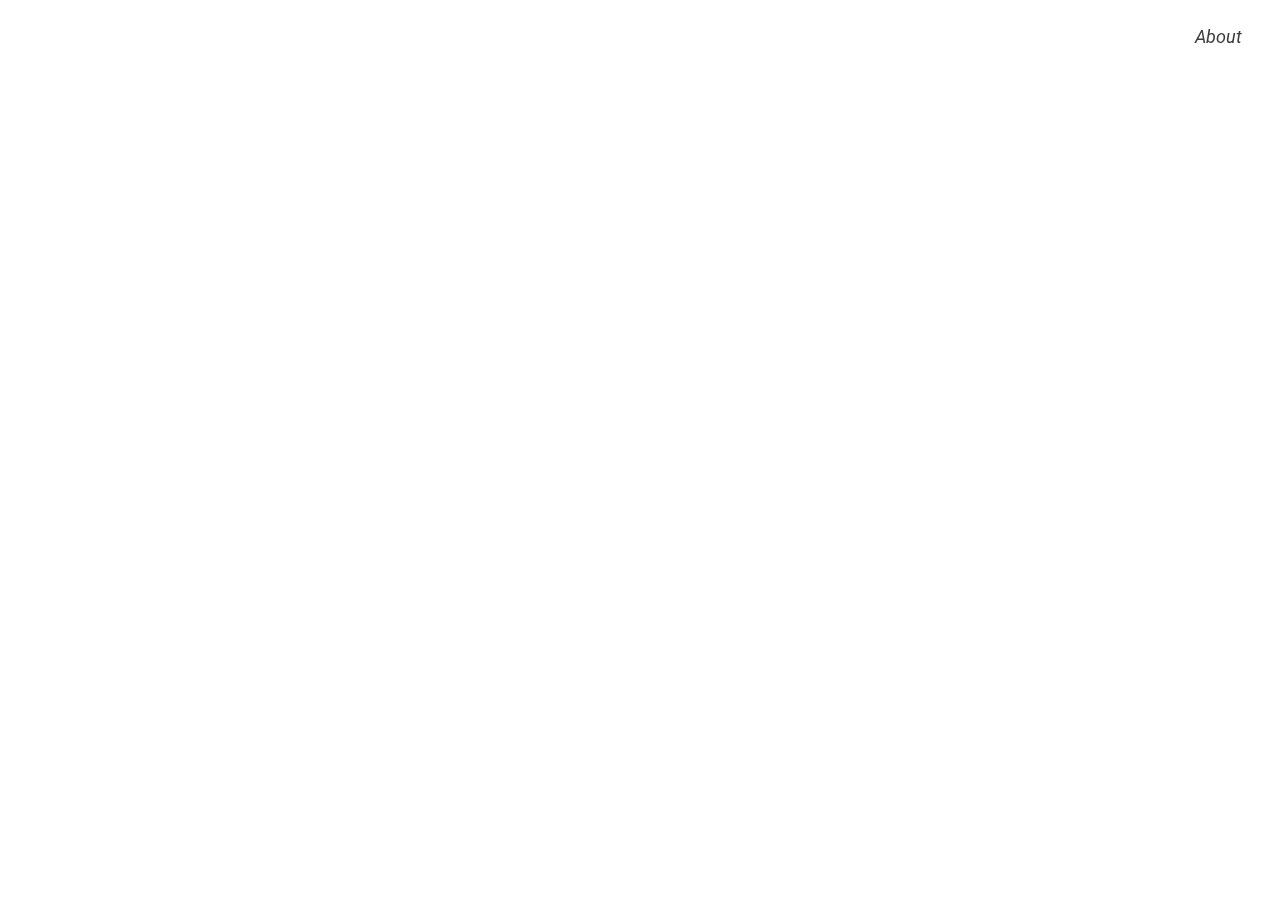
==== home/index.html @ da0af050 "04.21.21" ====
<!DOCTYPE html>
<html>
  <head>
    <link rel="shortcut icon" href="#">
    <title>Take Me To Your River</title>
    <script src="https://cdn.jsdelivr.net/npm/p5@1.3.1/lib/p5.js"></script>
    <script
  src="https://code.jquery.com/jquery-3.6.0.js"
  integrity="sha256-H+K7U5CnXl1h5ywQfKtSj8PCmoN9aaq30gDh27Xc0jk="
  crossorigin="anonymous"></script>
  <link rel="preconnect" href="https://fonts.gstatic.com">
  <link rel="preconnect" href="https://fonts.gstatic.com">
<link href="https://fonts.googleapis.com/css2?family=Roboto+Mono&family=Roboto:ital,wght@1,300&display=swap" rel="stylesheet">
<link href="https://fonts.googleapis.com/css2?family=Roboto+Mono&display=swap" rel="stylesheet">
    <script src="https://polyfill.io/v3/polyfill.min.js?features=default"></script>
    <link rel="stylesheet" type="text/css" href="./style.css" />
    <script src="script.js"></script>
  </head>
  <body>

    <audio id="audio01115098" preload="auto" >
      <source src="/Audio/01115098.m4a"></source>
    </audio>
    <audio id="audio1115170" preload="auto" >
      <source src="/Audio/1115170.m4a"></source>
    </audio>
    <audio id="audio1114500" preload="auto" >
      <source src="/Audio/1114500.m4a"></source>
    </audio>
    <audio id="audio1115120" preload="auto" >
      <source src="/Audio/1115120.m4a"></source>
    </audio>
    <audio id="audio1116500" preload="auto" >
      <source src="/Audio/1116500.m4a"></source>
    </audio>
    <div class ="aboutbuttoncontainer">
      <i>About</i>
    </div>
    <div class ="titlecontainer">
      <div class ="titleinformation" id = "enter">
        <div class ="title">Take Me To Your River</div>
        <div class ="siteenter">Click to enter</div>
      </div>

    </div>
    <video autoplay muted loop id="myVideo">
      <source src="/Video/1.mp4" type="video/mp4">
    </video>
    <div class="reset" id="reset">
    </div>
    <div class ="visualtitletype">
      <div class ="container">
        <!-- <div class ="buttoncontainer">
          Reset Map
        </div> -->
      </div>
      <div class ="container">
        <div class ="title2">Take Me To Your River</div>
        <div class ="visualinformationdescription"> <i>Click a site to access a real-time visualization</i> </div>
      </div>
      <div class ="container">
        
      </div>
    </div>
    <div class ="visualinformation">
      <div class ="visualinformationtype" id ="name"></div>
      <div class ="visualinformationtype" id ="time"></div>
      <div class ="visualinformationtype" id ="discharge"></div>
      <div class ="visualinformationtype2"><i>Click on the map to reset</i> </div>
    </div>
    <div class ="picture"></div>
    <div id="map"></div>

    <!-- Async script executes immediately and must be after any DOM elements used in callback. -->
    <script
      src="https://maps.googleapis.com/maps/api/js?key=AIzaSyCxD0bThirEQvKyGhO3kUbhuWZgu2GBccM&callback=initMap&libraries=&v=weekly"
      async
    ></script>
   
  </body>
</html>
---- home/style.css ----
/* Always set the map height explicitly to define the size of the div
       * element that contains the map. */
#map {
  height: 100%;
  display: none;
  z-index: 2;
}

/* Optional: Makes the sample page fill the window. */
html,
body {
  height: 100%;
  margin: 0;
  padding: 0;
}

@keyframes infader{
  0% {opacity:0%;}
  100% {opacity:100%;}
}

.reset{
  height: 130px;
  width: 100%;
  position: fixed;
  z-index: 3;
  bottom: 0;
  background-color: #3d3d3d;
  animation-name: infader;
  animation-duration: 2s;
  animation-fill-mode: forwards;
  display: none;
}

.p5{
  display: none;
  position: fixed;
  top: 0px;
  z-index:20;
  animation-name: infader;
  animation-duration: 2s;
  animation-fill-mode: forwards;
  display: none;
}


#myVideo {
  position: fixed;
  right: 0;
  bottom: 0;
  min-width: 100%;
  min-height: 100%;
}

.titlecontainer{
  display: flex;
  position: fixed;
  height: 100vh;
  width: 100vw;
  z-index: 2;
  justify-content: center;
  align-items: center;
}

.titleinformation{
  height: 20%;
  width: 50%;
}

.title{
  font-family: 'Roboto Mono', monospace;
  font-size: 2.5rem;
  color: white;
  text-align: center;
}

.siteenter{
  font-family: 'Roboto', sans-serif;
  font-size: 1.75rem;
  color: white;
  text-align: center;
  margin-top: 2%;
}

@keyframes fader{
  0% {opacity:100%;}
  100% {opacity:0%;}
}

.fade{
  animation-name: fader;
  animation-duration: 2s;
  animation-fill-mode: forwards;
}

@keyframes mapfader{
  0% {opacity:0%;}
  100% {opacity:100%;}
}

.mapplay{
  height: 100%;
  animation-name: mapfader;
  animation-duration: 2s;
  animation-fill-mode: forwards;
}

.visualtitletype{
  height: 100px;
  width: 100%;
  position: fixed;
  z-index: 3;
  display: flex;
  flex-direction: row;
  bottom: 0;
  justify-content: space-between;
  display: none;
  animation-name: infader;
  animation-duration: 2s;
  animation-fill-mode: forwards;
  display: none;
  
 
}

.visualinformation{
  height: 130px;
  width: 100%;
  position: fixed;
  z-index: 30;
  bottom: 0;
  display: flex;
  flex-direction: column;
  align-items: center;
  justify-content: center;
  
}

.title2{
  font-family: 'Roboto Mono', monospace;
  font-size: 1.5rem;
  color: white;
  text-align: center; 
}

.visualinformationtype{
  font-family: 'Roboto', sans-serif;
  font-size: .8rem;
  color: white;
  text-align: center;
  line-height: 1.25rem;
  display: none;
  
}

.visualinformationdescription{
  font-family: 'Roboto', sans-serif;
  font-size: 1.1rem;
  color: white;
  text-align: center;
  line-height: 1.25rem;
}

.picture{
  position: fixed;
  top: 12%;
  z-index: 7;
  height: 250px;
  width: 100vw;
  display: flex;
  justify-content: space-around;

}

.picture img{
  height: 250px;
  object-fit: cover;

}

.container {
  width: 33%;
  line-height: 2.5rem;
  display: flex;
  flex-direction: column;
}

.buttoncontainer{
  font-family: 'Roboto', sans-serif;
  font-size: 1.1rem;
  color: white;
  text-align: center;
}

.aboutbuttoncontainer{
  position: fixed;
  top: 3%;
  right: 3%;
  font-family: 'Roboto', sans-serif;
  font-size: 1.1rem;
  color: #3d3d3d;
  text-align: center;
  z-index: 10;
}

.resetbutton{
  display: none;
  height: 100px;
  width: 100%;
  position: fixed;
  z-index: 14;
  bottom:130px;
  animation-name: infader;
  animation-duration: 2s;
  animation-fill-mode: forwards;
  display: flex;
  justify-content: center;
}

.resetbuttonbutton{
  background-color: white;
  width: 15%;
  height: 50%;
  font-family: 'Roboto', sans-serif;
  font-size: 1.1rem;
  color: #3d3d3d;
  justify-content: center;
  display: none;
  align-items: center;



}

.visualinformationtype2{
  font-family: 'Roboto', sans-serif;
  font-size: .7rem;
  color: white;
  text-align: center;
  line-height: 1.5rem;
  display: none;
  
}
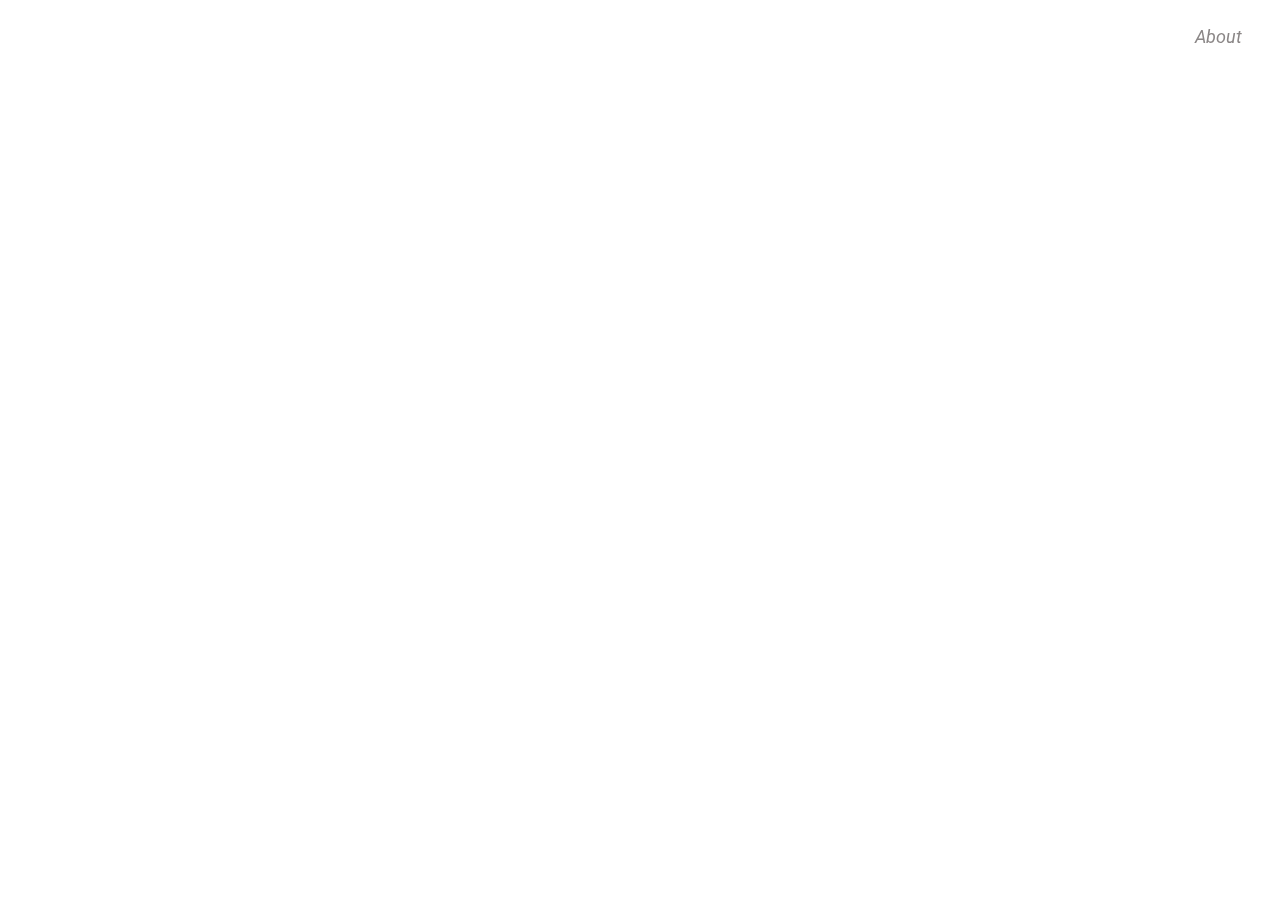
==== commit 7b178043: "05.22.21" ====
--- a/home/index.html
+++ b/home/index.html
@@ -17,25 +17,59 @@
     <script src="script.js"></script>
   </head>
   <body>
+    <div class ="aboutpagecontainer">
+      <div class ="aboutpagecontainerchild">
+        <br>
+        <br>
+        <div class ="abouttitle">
+        Take Me To Your River </div>
+        <div class ="aboutbyline">
+        <i>A data visualizer by Zach Scheinfeld</i> </div>
+        <br>
+        <br>
+
+        <div class = "aboutbody">
+If you have ever crossed a highway bridge and noticed a metal structure with an antenna by the side of it, you’ve probably seen a USGS streamgage. A streamgage contains instruments that measure and record the amount of water flowing in the river or stream, or its discharge. Generally, these measurements occur automatically every 15 minutes or more frequently in times of flooding. </div> <br>
+
+
+ <div class ="aboutbody">
+USGS computers convert the water-level data into information about the flow of the river. The flow and gage-height data are then made available to users over the Internet. <span>&#8212;</span>  USGS</div><br>
+<div class = "aboutbody">
+Measuring streamflow in rivers or streams is similar to taking the pulse of blood flow in a human body. It is important to measure streamflow so that scientists and water managers can make informed decisions about a river’s or stream’s health. 
+Take Me To Your River is an attempt to further understand and contextualize this data. Through both remote and on-site research, and various digital and computational processes, the project translates audio and visual data to provide an alternative description of the qualities of each USGS location. In doing so, the work explores the fine line between hidden infrastructure and the built environment as we regularly think of it, and highlights the all-together incredible, peculiar, and limiting methods we’ve invented to record and understand nature. </div>
+<br>
+<br>
+
+
+<video width="600px" autoplay muted loop>
+  <source src="/takemetoyourriver/Video/2.mp4" type="video/mp4">
+</video>
+
+
+      </div>
+
+    </div>
 
     <audio id="audio01115098" preload="auto" >
-      <source src="/Audio/01115098.m4a"></source>
+      <source src="/takemetoyourriver/Audio/01115098.m4a"></source>
     </audio>
     <audio id="audio1115170" preload="auto" >
-      <source src="/Audio/1115170.m4a"></source>
+      <source src="/takemetoyourriver/Audio/1115170.m4a"></source>
     </audio>
     <audio id="audio1114500" preload="auto" >
-      <source src="/Audio/1114500.m4a"></source>
+      <source src="/takemetoyourriver/Audio/1114500.m4a"></source>
     </audio>
     <audio id="audio1115120" preload="auto" >
-      <source src="/Audio/1115120.m4a"></source>
+      <source src="/takemetoyourriver/Audio/1115120.m4a"></source>
     </audio>
     <audio id="audio1116500" preload="auto" >
-      <source src="/Audio/1116500.m4a"></source>
+      <source src="/takemetoyourriver/Audio/1116500.m4a"></source>
     </audio>
-    <div class ="aboutbuttoncontainer">
+    
+    <div class ="aboutbuttoncontainer" id="aboutbutton">
       <i>About</i>
     </div>
+  
     <div class ="titlecontainer">
       <div class ="titleinformation" id = "enter">
         <div class ="title">Take Me To Your River</div>
@@ -44,7 +78,7 @@
 
     </div>
     <video autoplay muted loop id="myVideo">
-      <source src="/Video/1.mp4" type="video/mp4">
+      <source src="/takemetoyourriver/Video/1.mp4" type="video/mp4">
     </video>
     <div class="reset" id="reset">
     </div>
--- a/home/style.css
+++ b/home/style.css
@@ -4,6 +4,9 @@
   height: 100%;
   display: none;
   z-index: 2;
+  position: fixed;
+  top: 0;
+  left: 0;
 }
 
 /* Optional: Makes the sample page fill the window. */
@@ -198,9 +201,9 @@
   right: 3%;
   font-family: 'Roboto', sans-serif;
   font-size: 1.1rem;
-  color: #3d3d3d;
-  text-align: center;
-  z-index: 10;
+  color: #8b8787;
+  text-align: center;
+  z-index: 50;
 }
 
 .resetbutton{
@@ -240,4 +243,54 @@
   line-height: 1.5rem;
   display: none;
   
+}
+
+.aboutpagecontainer{
+  background-color:black;
+  height: 100vh;
+  width: 100vw;
+  position: fixed;
+  z-index: 40;
+  display: none;
+  opacity: 1000%;
+  align-items: center;
+  justify-content: center;
+  overflow-y: scroll;
+}
+
+.aboutpagecontainerchild{
+  width: 50%;
+  color: white;
+  display: flex;
+  justify-content: flex-start;
+  flex-direction: column;
+  
+}
+
+.aboutbuttonbox{
+  background-color:red;
+  height: 100px;
+  width: 200px;
+  position: fixed;
+  top: 0;
+  z-index: 60;
+
+}
+
+.abouttitle{
+  font-family: 'Roboto Mono', monospace;
+  font-size: 2.3rem;
+
+}
+
+.aboutbyline{
+  font-family: 'Roboto', sans-serif;
+  font-size: .8rem;
+  line-height: 1.2rem;
+}
+
+.aboutbody{
+  font-family: 'Roboto', sans-serif;
+  font-size: 1rem;
+  line-height: 1.7rem;
 }